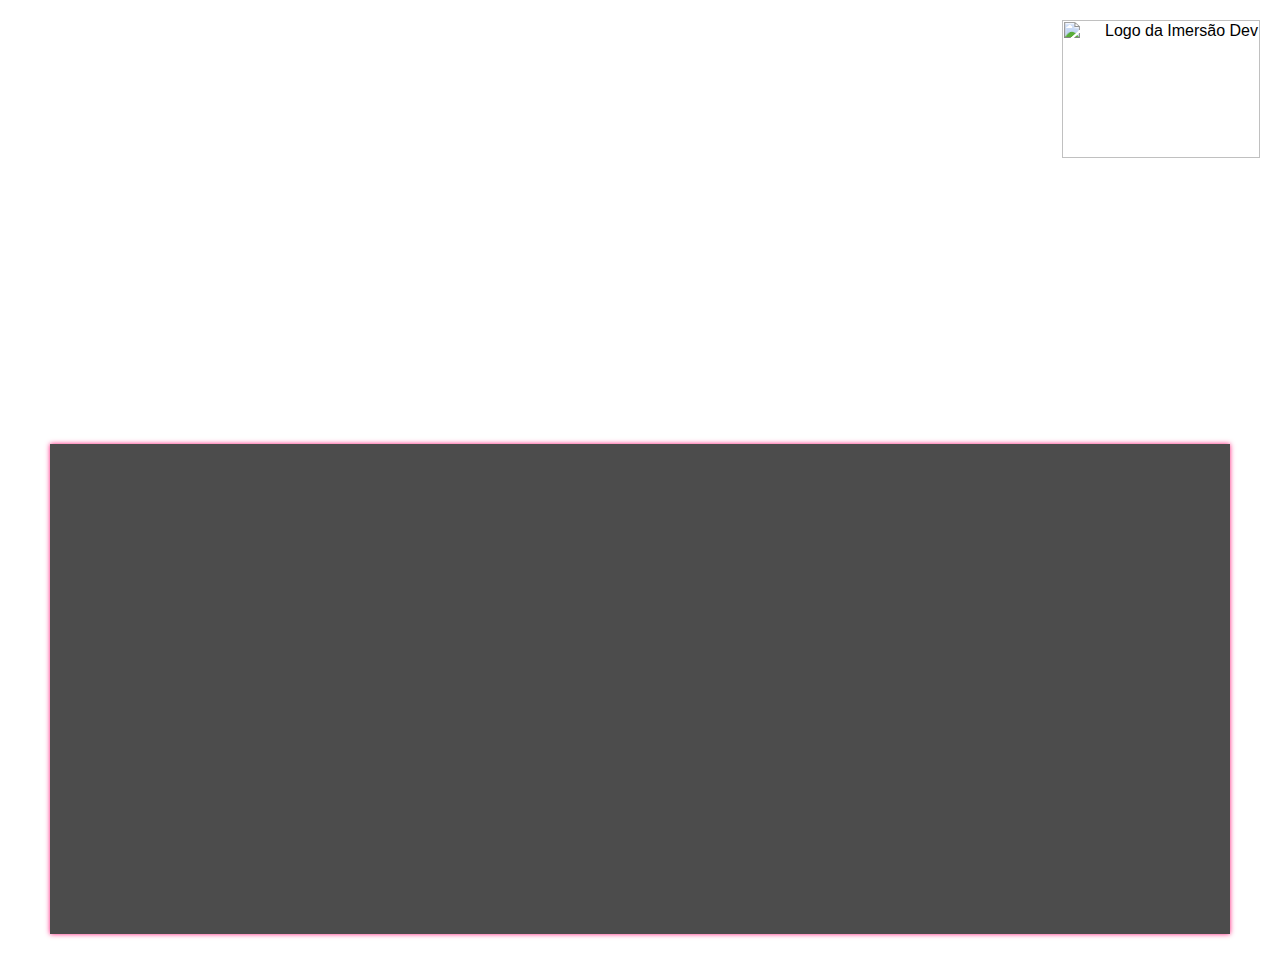
==== Aula 05/perguntas.html @ b6a16f66 "Adiciona novos jogos interativos e conversor de moedas com funcionalidades completas" ====
<div class="logo">
    <img src="https://i.postimg.cc/GpCxYmvc/title.png" alt="Logo da Imersão Dev" />
    <script src="quiz.js"></script>
    <link rel="stylesheet" href="jogo.css">
  </div>

  <div class="titulo">
    <h2>Vamos testar seu conhecimento?</h2>
</div><body>

  <div class="conteudo-jogo">
    <section class="questionario">
      <div class="conteudo">
        <span class="progresso"></span>
        <span class="pergunta"></span>
        <div class="respostas"></div>
      </div>

      <div class="fim">
        <span></span>
       
      </div>
    </section>
  </div>
</body>
---- Aula 05/jogo.css ----
body {
    background: url("https://i.pinimg.com/736x/49/e0/31/49e031ef484c0c511f3b5c851bb080d1.jpg") no-repeat center
      center fixed;
    background-size: cover;
    font-family: "Gabarito", sans-serif;
    margin: 20px;
  }
  
  .logo {
    text-align: end;
  }
  
  .logo img {
    width: 40%;
  }
  
  /* Caixa principal do jogo */
  .conteudo-jogo {
    background: rgba(0, 0, 0, 0.7);
    box-shadow: 0 0 5px #ff1b7b;
    margin: 30px;
    padding: 20px;
    height: 50vh;
    display: flex;
    justify-content: center;
    margin-top: 2rem;
  }
  
  .conteudo-jogo:hover {
    background: rgba(0, 0, 0);
    box-shadow: 0 0 5px #19caca;
  }
  
  /* Títulos e textos */
  h2,
  p {
    color: white;
  }
  
  /* Estrutura do questionário */
  .questionario {
    display: flex;
    justify-content: space-evenly;
    flex-direction: column;
    width: 70%;
    max-width: 70%;
  }
  
  /* Área de conteúdo */
  .conteudo {
    display: flex;
    flex-direction: column;
    justify-content: space-evenly;
    height: 100%;
    gap: 20px;
  }
  
  /* Estilo da pergunta */
  .pergunta {
    font-weight: 600;
    color: white;
  }
  
  /* Progresso da pergunta */
  .progresso {
    text-align: end;
    font-size: small;
    font-weight: 500;
    color: white;
  }
  
  /* Área das respostas */
  .respostas {
    display: flex;
    flex-direction: column;
    gap: 5px;
  }
  
  /* Botões de resposta */
  .botao-resposta {
    width: 100%;
    height: 2.5rem;
    text-align: start;
    padding: 5px;
    border: none;
    cursor: pointer;
    background: #ff1b7b;
    color: white;
  }
  
  .botao-resposta:hover {
    background: #19caca;
    font-weight: 600;
  }
  
  /* Tela de fim do jogo */
  .fim {
    display: none;
    flex-direction: column;
    align-items: center;
    gap: 10px;
  }
  
  .fim span {
    margin-bottom: 2rem;
    text-align: center;
    font-weight: 600;
    color: white;
  }
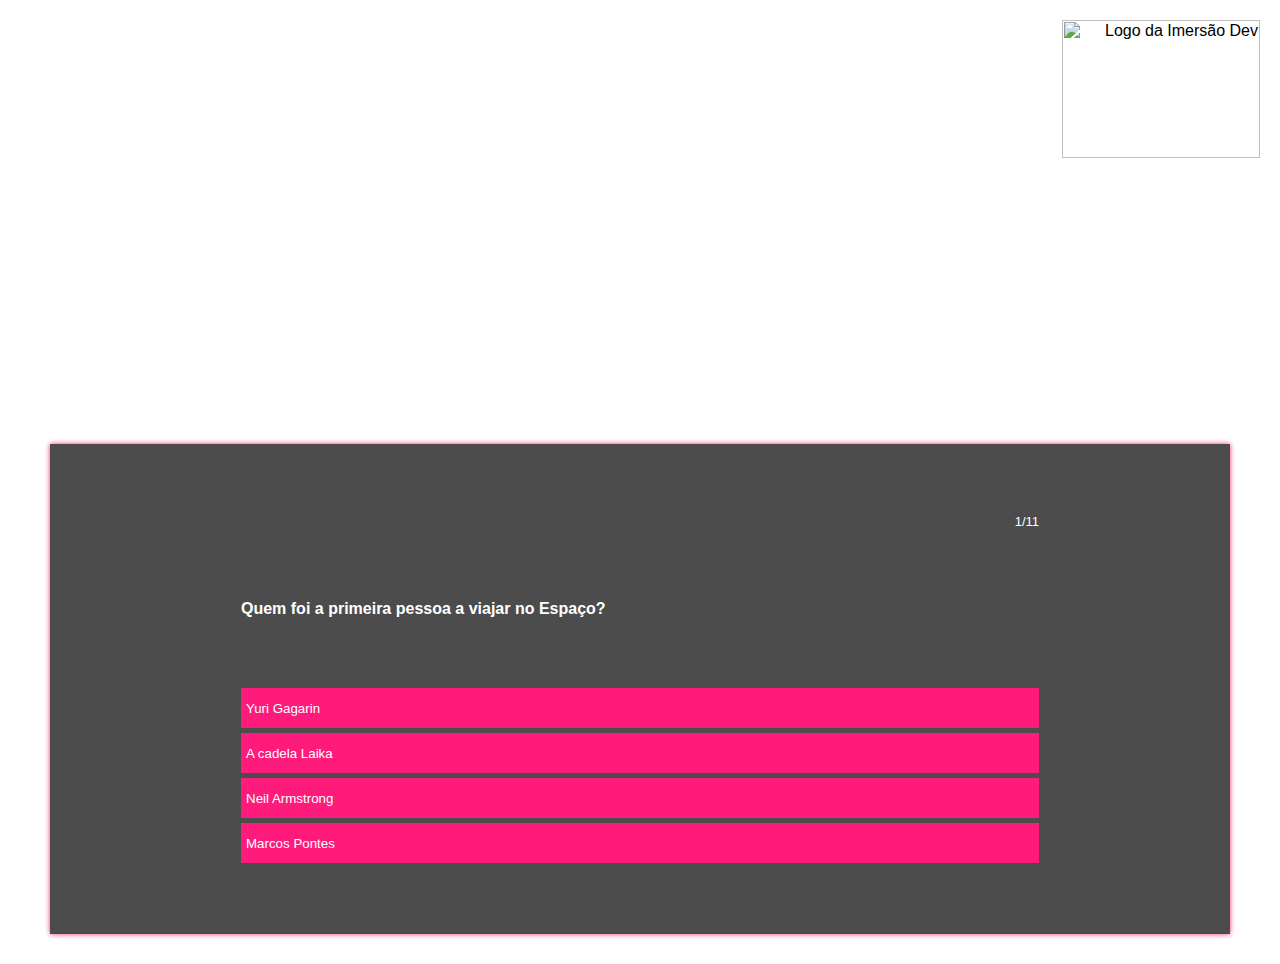
==== commit bf220f65: "Atualizado" ====
--- a/Aula 05/perguntas.html
+++ b/Aula 05/perguntas.html
@@ -1,13 +1,12 @@
 <div class="logo">
     <img src="https://i.postimg.cc/GpCxYmvc/title.png" alt="Logo da Imersão Dev" />
-    <script src="quiz.js"></script>
     <link rel="stylesheet" href="jogo.css">
   </div>
 
   <div class="titulo">
     <h2>Vamos testar seu conhecimento?</h2>
-</div><body>
-
+  </div>
+<body>
   <div class="conteudo-jogo">
     <section class="questionario">
       <div class="conteudo">
@@ -18,8 +17,15 @@
 
       <div class="fim">
         <span></span>
+        <div class="resultado">
+          <span class="resultado-texto"></span>
+          <span class="resultado-pontuacao"></span>
+          <span class="resultado-porcentagem"></span>
+        <button onclick="reiniciarJogo()">Reiniciar</button>
+      </div>
        
       </div>
     </section>
   </div>
+  <script src="quiz.js"></script>
 </body>